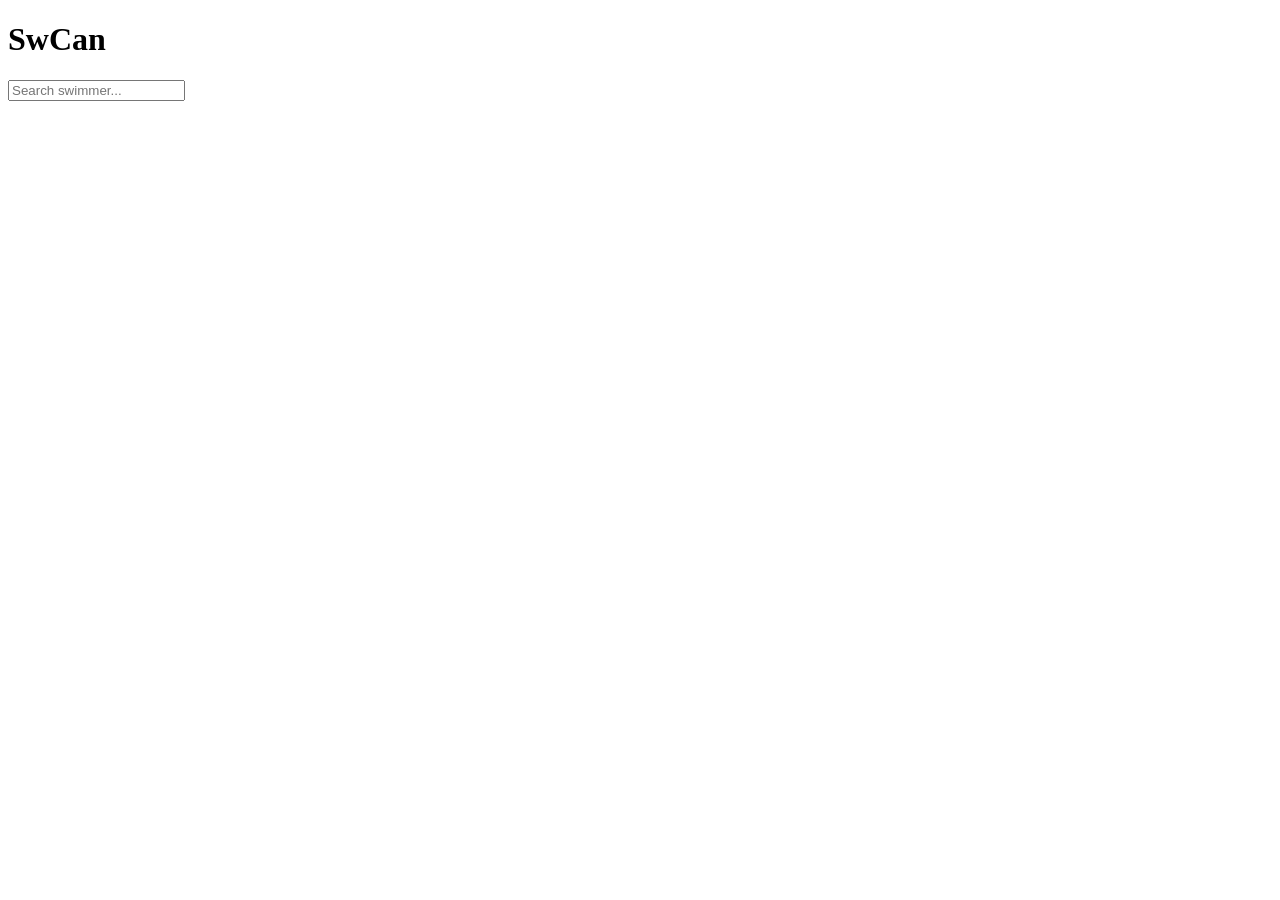
==== index.html @ 7a01404f "Implement search feature for swimmer results Add search functionality for swimmers with dynamic resu" ====
<!DOCTYPE html>
<html>

<head>
  <title>SwCan</title>
</head>

<body>

<h1>SwCan</h1>

<input id="search" placeholder="Search swimmer...">

<div id="results"></div>

<script src="data.js"></script>

<script>
const search = document.getElementById("search");
const results = document.getElementById("results");

search.addEventListener("input", () => {

  const query = search.value.toLowerCase();

  results.innerHTML = "";

  swimmers
    .filter(swimmer =>
      swimmer.name.toLowerCase().includes(query)
    )
    .forEach(swimmer => {

      const div = document.createElement("div");

      div.innerHTML = `
        <hr>
        <h2>${swimmer.name}</h2>
        <p>${swimmer.club} (${swimmer.year})</p>
        <p>SW CAN ID: ${swimmer.id}</p>
      `;

      results.appendChild(div);

    });

});
</script>

</body>
</html>
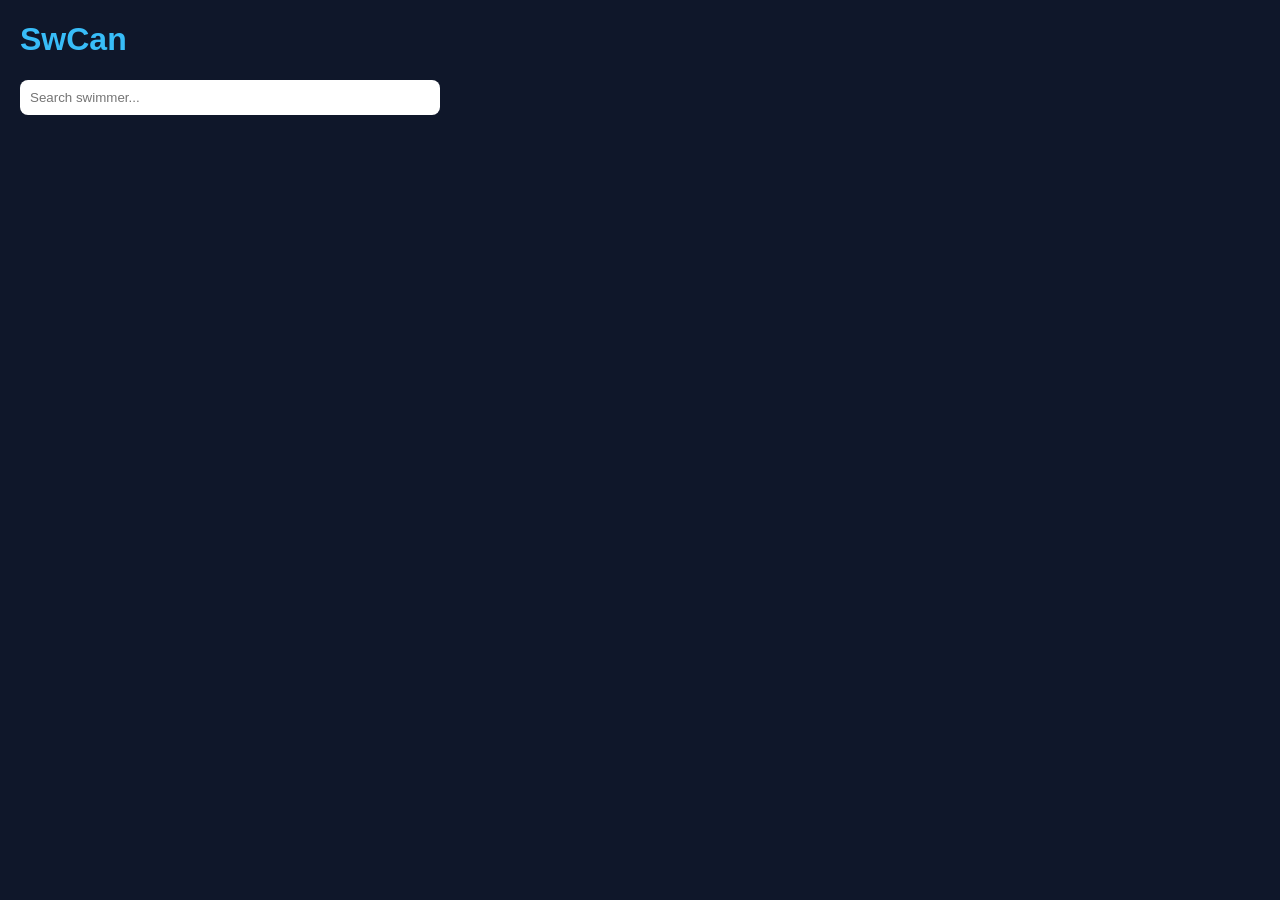
==== commit b00b2f85: "Add stylesheet link to index.html" ====
--- a/index.html
+++ b/index.html
@@ -4,12 +4,13 @@
 <head>
   <title>SwCan</title>
 </head>
+  <link rel="stylesheet" href="styles.css">
 
 <body>
 
 <h1>SwCan</h1>
 
-<input id="search" placeholder="Search swimmer...">
+<input id="search" placeholder="Search swimmer..." />
 
 <div id="results"></div>
 
@@ -35,7 +36,11 @@
 
       div.innerHTML = `
         <hr>
-        <h2>${swimmer.name}</h2>
+        <h2>
+          <a href="swimmer.html?id=${swimmer.id}">
+            ${swimmer.name}
+          </a>
+        </h2>
         <p>${swimmer.club} (${swimmer.year})</p>
         <p>SW CAN ID: ${swimmer.id}</p>
       `;
--- a/styles.css
+++ b/styles.css
@@ -0,0 +1,35 @@
+body {
+  font-family: Arial, sans-serif;
+  margin: 20px;
+  background: #0f172a;
+  color: #e2e8f0;
+}
+
+h1 {
+  color: #38bdf8;
+}
+
+input {
+  padding: 10px;
+  width: 100%;
+  max-width: 400px;
+  margin-bottom: 20px;
+  border-radius: 8px;
+  border: none;
+}
+
+.card {
+  background: #1e293b;
+  padding: 10px;
+  margin: 10px 0;
+  border-radius: 10px;
+}
+
+a {
+  color: #38bdf8;
+  text-decoration: none;
+}
+
+a:hover {
+  text-decoration: underline;
+}
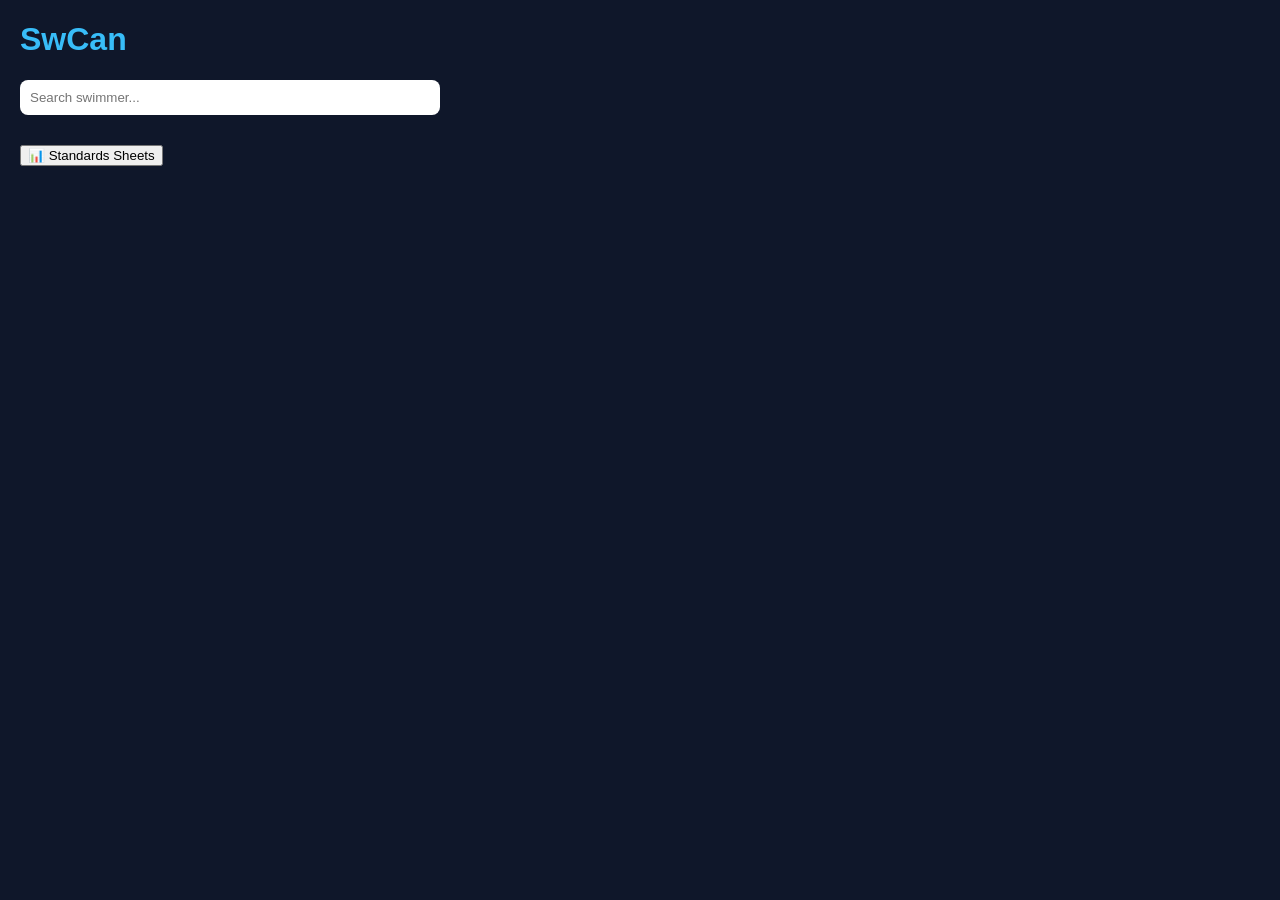
==== commit fad84ced: "Add button for Standards Sheets in index.html" ====
--- a/index.html
+++ b/index.html
@@ -3,14 +3,20 @@
 
 <head>
   <title>SwCan</title>
+  <link rel="stylesheet" href="styles.css">
 </head>
-  <link rel="stylesheet" href="styles.css">
 
 <body>
 
-<h1>SwCan</h1>
+<h1><a href="index.html">SwCan</a></h1>
 
 <input id="search" placeholder="Search swimmer..." />
+
+<div style="margin: 10px 0;">
+  <a href="standards.html">
+    <button>📊 Standards Sheets</button>
+  </a>
+</div>
 
 <div id="results"></div>
 
@@ -23,7 +29,6 @@
 search.addEventListener("input", () => {
 
   const query = search.value.toLowerCase();
-
   results.innerHTML = "";
 
   swimmers
@@ -33,9 +38,9 @@
     .forEach(swimmer => {
 
       const div = document.createElement("div");
+      div.className = "card";
 
       div.innerHTML = `
-        <hr>
         <h2>
           <a href="swimmer.html?id=${swimmer.id}">
             ${swimmer.name}
--- a/styles.css
+++ b/styles.css
@@ -7,6 +7,15 @@
 
 h1 {
   color: #38bdf8;
+}
+
+h1 a {
+  color: #38bdf8;
+  text-decoration: none;
+}
+
+h1 a:hover {
+  text-decoration: underline;
 }
 
 input {
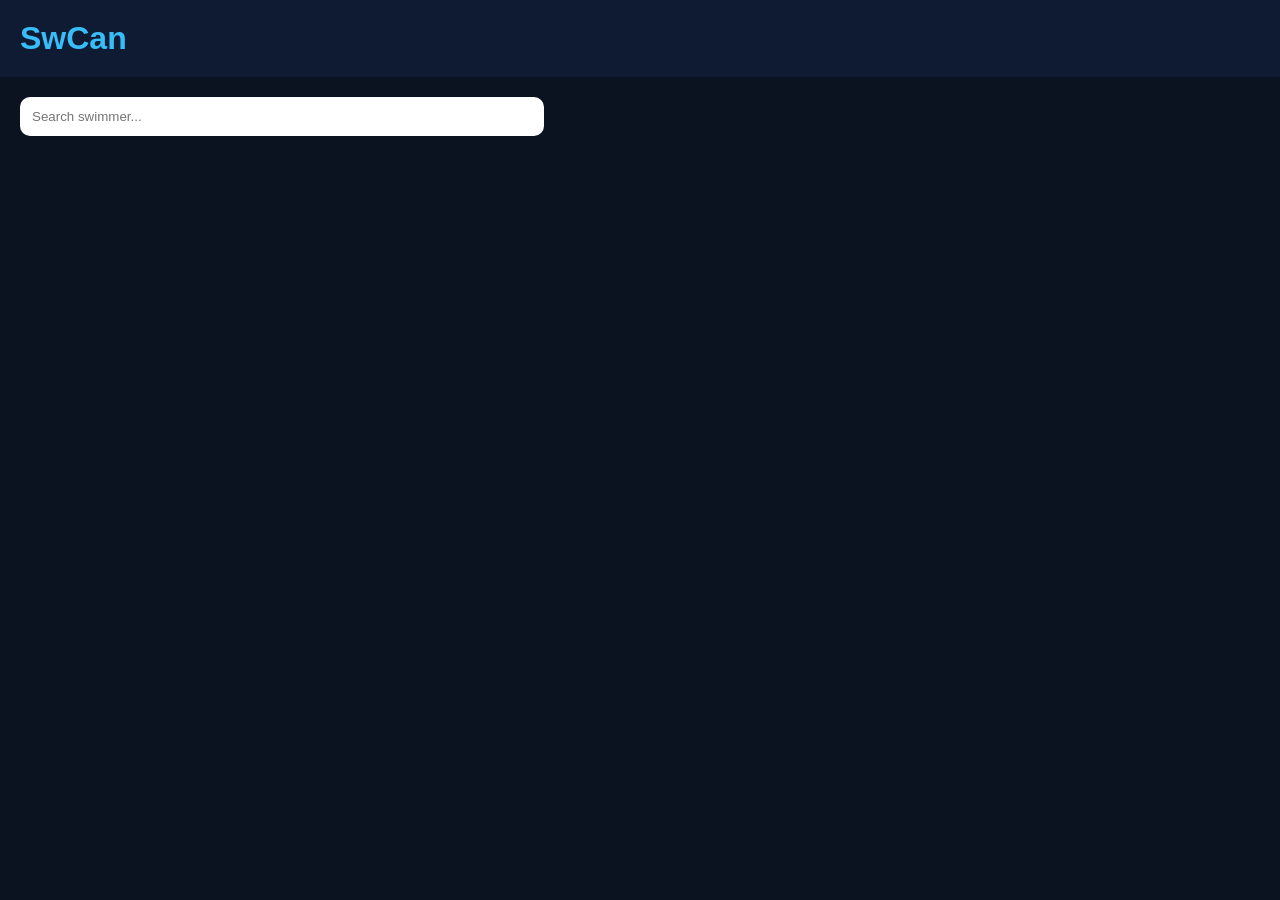
==== commit c800650b: "Refactor search functionality and remove unused code" ====
--- a/index.html
+++ b/index.html
@@ -1,6 +1,5 @@
 <!DOCTYPE html>
 <html>
-
 <head>
   <title>SwCan</title>
   <link rel="stylesheet" href="styles.css">
@@ -12,48 +11,46 @@
 
 <input id="search" placeholder="Search swimmer..." />
 
-<div style="margin: 10px 0;">
-  <a href="standards.html">
-    <button>📊 Standards Sheets</button>
-  </a>
-</div>
-
 <div id="results"></div>
-
-<script src="data.js"></script>
 
 <script>
 const search = document.getElementById("search");
 const results = document.getElementById("results");
 
-search.addEventListener("input", () => {
+let swimmers = [];
 
-  const query = search.value.toLowerCase();
+// 🔥 LIVE BACKEND DATA ONLY
+fetch("http://127.0.0.1:5000/api/swimmers")
+  .then(res => res.json())
+  .then(data => {
+    swimmers = data;
+    render(swimmers);
+  });
+
+function render(list) {
   results.innerHTML = "";
 
-  swimmers
-    .filter(swimmer =>
-      swimmer.name.toLowerCase().includes(query)
-    )
-    .forEach(swimmer => {
+  list.forEach(s => {
+    const div = document.createElement("div");
+    div.className = "card";
 
-      const div = document.createElement("div");
-      div.className = "card";
+    div.innerHTML = `
+      <h2>
+        <a href="swimmer.html?id=${s.id}">
+          ${s.name}
+        </a>
+      </h2>
+      <p>${s.club} (${s.year})</p>
+      <p>ID: ${s.id}</p>
+    `;
 
-      div.innerHTML = `
-        <h2>
-          <a href="swimmer.html?id=${swimmer.id}">
-            ${swimmer.name}
-          </a>
-        </h2>
-        <p>${swimmer.club} (${swimmer.year})</p>
-        <p>SW CAN ID: ${swimmer.id}</p>
-      `;
+    results.appendChild(div);
+  });
+}
 
-      results.appendChild(div);
-
-    });
-
+search.addEventListener("input", () => {
+  const q = search.value.toLowerCase();
+  render(swimmers.filter(s => s.name.toLowerCase().includes(q)));
 });
 </script>
 
--- a/styles.css
+++ b/styles.css
@@ -1,11 +1,14 @@
 body {
   font-family: Arial, sans-serif;
-  margin: 20px;
-  background: #0f172a;
-  color: #e2e8f0;
+  margin: 0;
+  background: #0b1220;
+  color: #e5e7eb;
 }
 
 h1 {
+  margin: 0;
+  padding: 20px;
+  background: #0f1b33;
   color: #38bdf8;
 }
 
@@ -18,20 +21,37 @@
   text-decoration: underline;
 }
 
+h2 {
+  margin-top: 20px;
+  color: #93c5fd;
+}
+
 input {
-  padding: 10px;
-  width: 100%;
-  max-width: 400px;
-  margin-bottom: 20px;
-  border-radius: 8px;
+  margin: 20px;
+  padding: 12px;
+  width: calc(100% - 40px);
+  max-width: 500px;
+  border-radius: 10px;
   border: none;
+  outline: none;
+}
+
+#results, #profile {
+  padding: 0 20px 40px 20px;
 }
 
 .card {
-  background: #1e293b;
-  padding: 10px;
+  background: #111c2e;
+  border: 1px solid #1f2a44;
+  padding: 15px;
   margin: 10px 0;
-  border-radius: 10px;
+  border-radius: 12px;
+  transition: 0.15s ease;
+}
+
+.card:hover {
+  transform: translateY(-2px);
+  border-color: #38bdf8;
 }
 
 a {
@@ -42,3 +62,44 @@
 a:hover {
   text-decoration: underline;
 }
+
+button {
+  padding: 10px 14px;
+  border-radius: 10px;
+  border: none;
+  background: #38bdf8;
+  color: #0b1220;
+  font-weight: bold;
+  cursor: pointer;
+}
+
+button:hover {
+  background: #0ea5e9;
+}
+
+.gallery {
+  padding: 20px;
+  display: flex;
+  gap: 15px;
+  flex-wrap: wrap;
+}
+
+.item {
+  background: #111c2e;
+  border-radius: 12px;
+  padding: 10px;
+  border: 1px solid #1f2a44;
+  text-align: center;
+}
+
+.item img {
+  border-radius: 10px;
+  cursor: pointer;
+  border: 1px solid #334155;
+}
+
+.title {
+  margin-top: 8px;
+  font-size: 14px;
+  color: #cbd5e1;
+}
